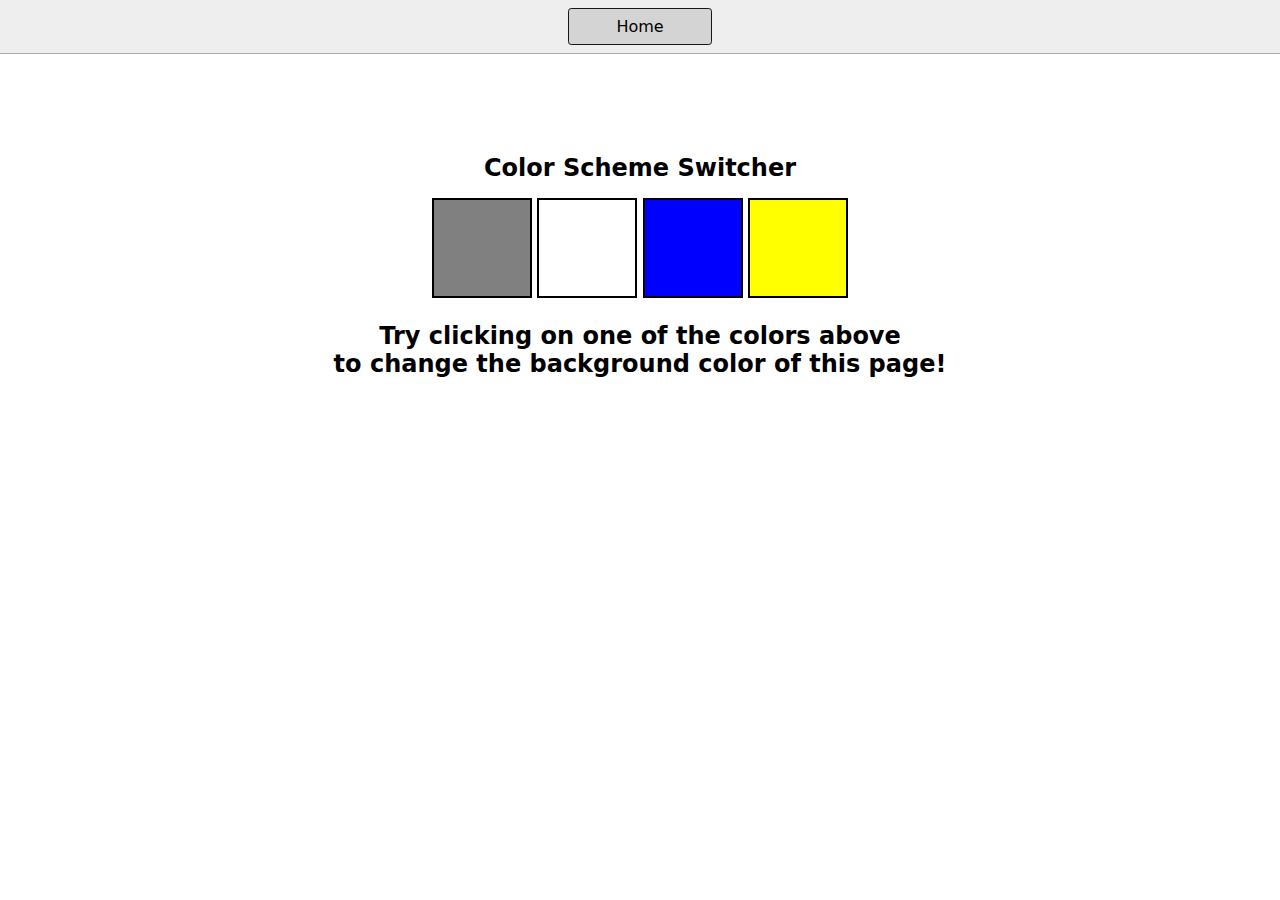
==== 07_projects/index.html @ 90cdd9a3 "project" ====
<!DOCTYPE html>
<html lang="en">
  <head>
    <meta charset="UTF-8" />
    <meta name="viewport" content="width=device-width, initial-scale=1.0" />
    <meta http-equiv="X-UA-Compatible" content="ie=edge" />
    <link rel="stylesheet" href="style.css" />
    <link rel="stylesheet" href="styles.css" />
    <title>JavaScript Background Color Switcher</title>
  </head>
  <body>
    <nav>
      <a href="/" aria-current="page">Home</a>
    </nav>
    <div class="canvas">
      <h1>Color Scheme Switcher</h1>
      <span class="button" id="grey"></span>
      <span class="button" id="white"></span>
      <span class="button" id="blue"></span>
      <span class="button" id="yellow"></span>
      <h2>
        Try clicking on one of the colors above
        <span>to change the background color of this page!</span>
      </h2>
    </div>
    <script src="script.js"></script>
  </body>
</html>
---- 07_projects/style.css ----
html {
    margin: 0;
  }
  
  span {
    display: block;
  }
  .canvas {
    margin: 100px auto 100px;
    width: 80%;
    text-align: center;
  }
  
  .button {
    width: 100px;
    height: 100px;
    border: solid black 2px;
    display: inline-block;
  }
  
  #grey {
    background: grey;
  }
  
  #white {
    background: white;
  }
  #blue {
    background: blue;
  }
  #yellow {
    background: yellow;
  }
---- 07_projects/styles.css ----
* {
    box-sizing: border-box;
  }
  
  body {
    margin: 0;
    font-family: system-ui, sans-serif;
    color: black;
    background-color: white;
  }
  
  nav {
    display: flex;
    flex-wrap: wrap;
    align-items: center;
    justify-content: center;
    padding: 0.5rem;
    gap: 0.5rem;
    border-bottom: solid 1px #aaa;
    background-color: #eee;
  }
  
  nav a {
    display: inline-block;
    min-width: 9rem;
    padding: 0.5rem;
    border-radius: 0.2rem;
    border: solid 1px rgb(22, 22, 22);
    text-align: center;
    text-decoration: none;
    color: #1b1b1b;
  }
  
  nav a[aria-current='page'] {
    color: #000;
    background-color: #d4d4d4;
  }
  
  main {
    padding: 1rem;
  }
  
  h1 {
    font-weight: bold;
    font-size: 1.5rem;
  }
  
  .projects {
    display: flex;
    flex-direction: column;
  }
  
  .project-link {
    background-color: #fff;
    padding: 10px 30px;
    border-radius: 8px;
    color: #212121;
    text-decoration: none;
    border: 2px solid #212121;
    margin-top: 5px;
  }
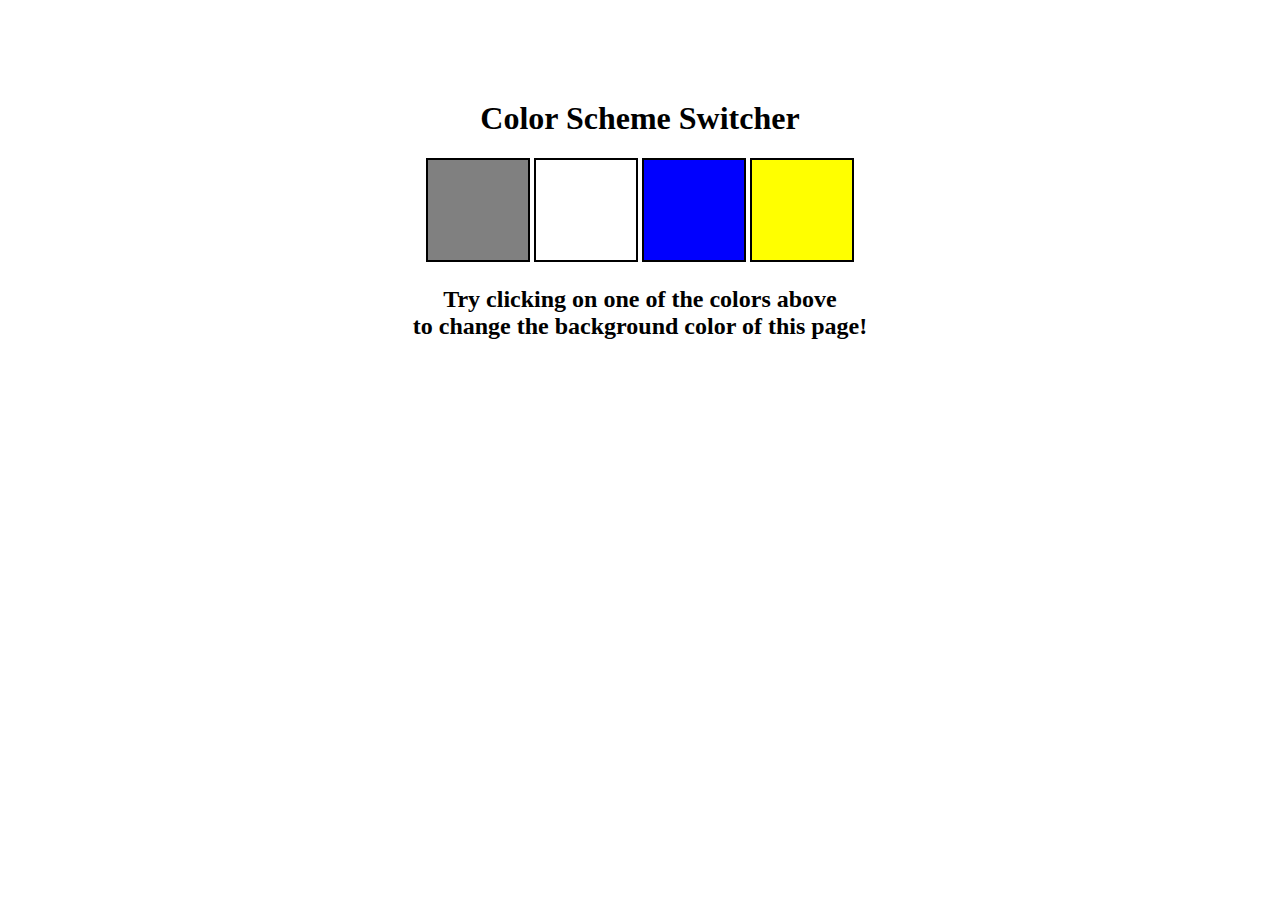
==== commit 9563357c: "color change" ====
--- a/07_projects/index.html
+++ b/07_projects/index.html
@@ -5,13 +5,9 @@
     <meta name="viewport" content="width=device-width, initial-scale=1.0" />
     <meta http-equiv="X-UA-Compatible" content="ie=edge" />
     <link rel="stylesheet" href="style.css" />
-    <link rel="stylesheet" href="styles.css" />
     <title>JavaScript Background Color Switcher</title>
   </head>
   <body>
-    <nav>
-      <a href="/" aria-current="page">Home</a>
-    </nav>
     <div class="canvas">
       <h1>Color Scheme Switcher</h1>
       <span class="button" id="grey"></span>
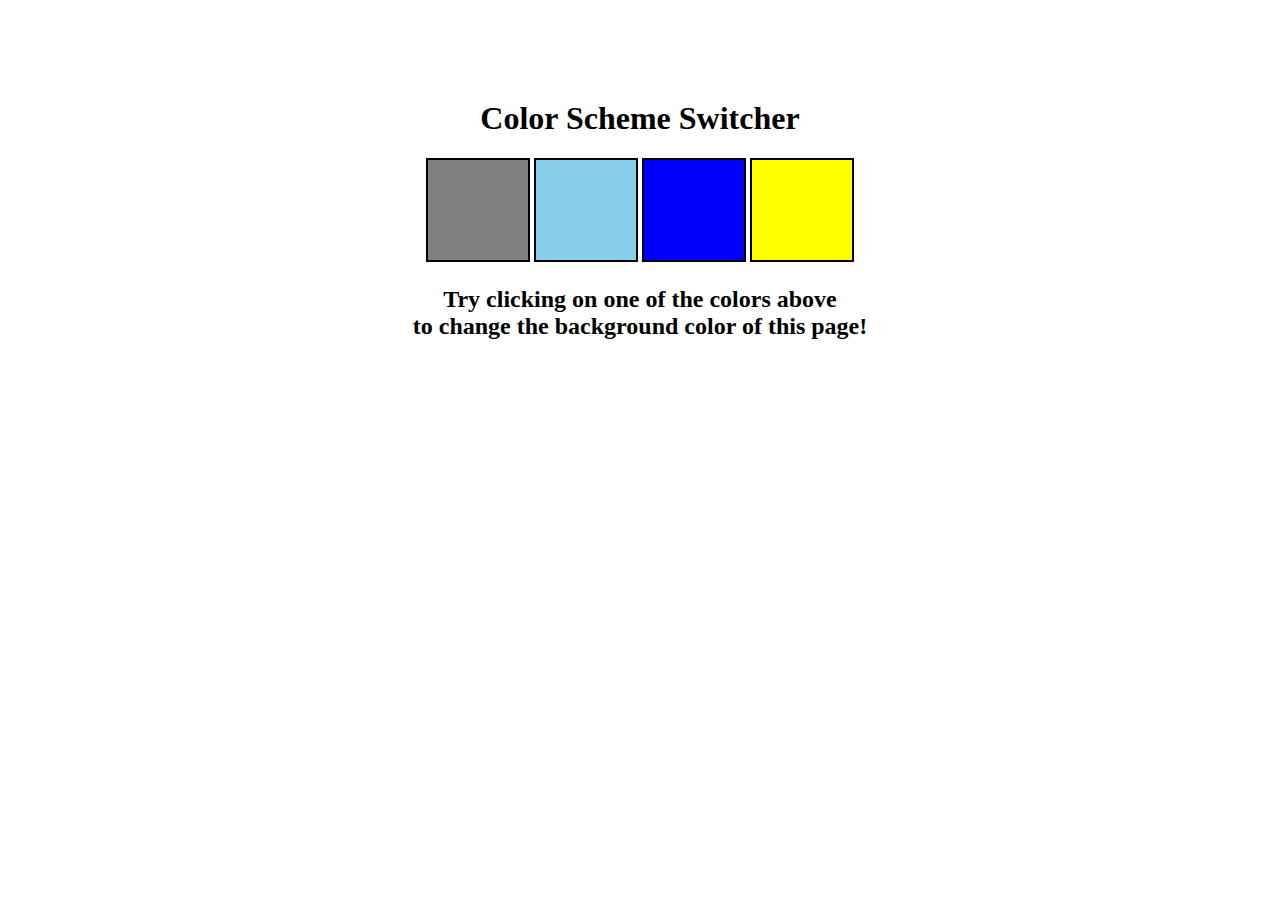
==== commit a872e6fd: "project" ====
--- a/07_projects/index.html
+++ b/07_projects/index.html
@@ -11,7 +11,7 @@
     <div class="canvas">
       <h1>Color Scheme Switcher</h1>
       <span class="button" id="grey"></span>
-      <span class="button" id="white"></span>
+      <span class="button" id="skyblue"></span>
       <span class="button" id="blue"></span>
       <span class="button" id="yellow"></span>
       <h2>
--- a/07_projects/style.css
+++ b/07_projects/style.css
@@ -22,8 +22,8 @@
     background: grey;
   }
   
-  #white {
-    background: white;
+  #skyblue {
+    background: skyblue;
   }
   #blue {
     background: blue;
